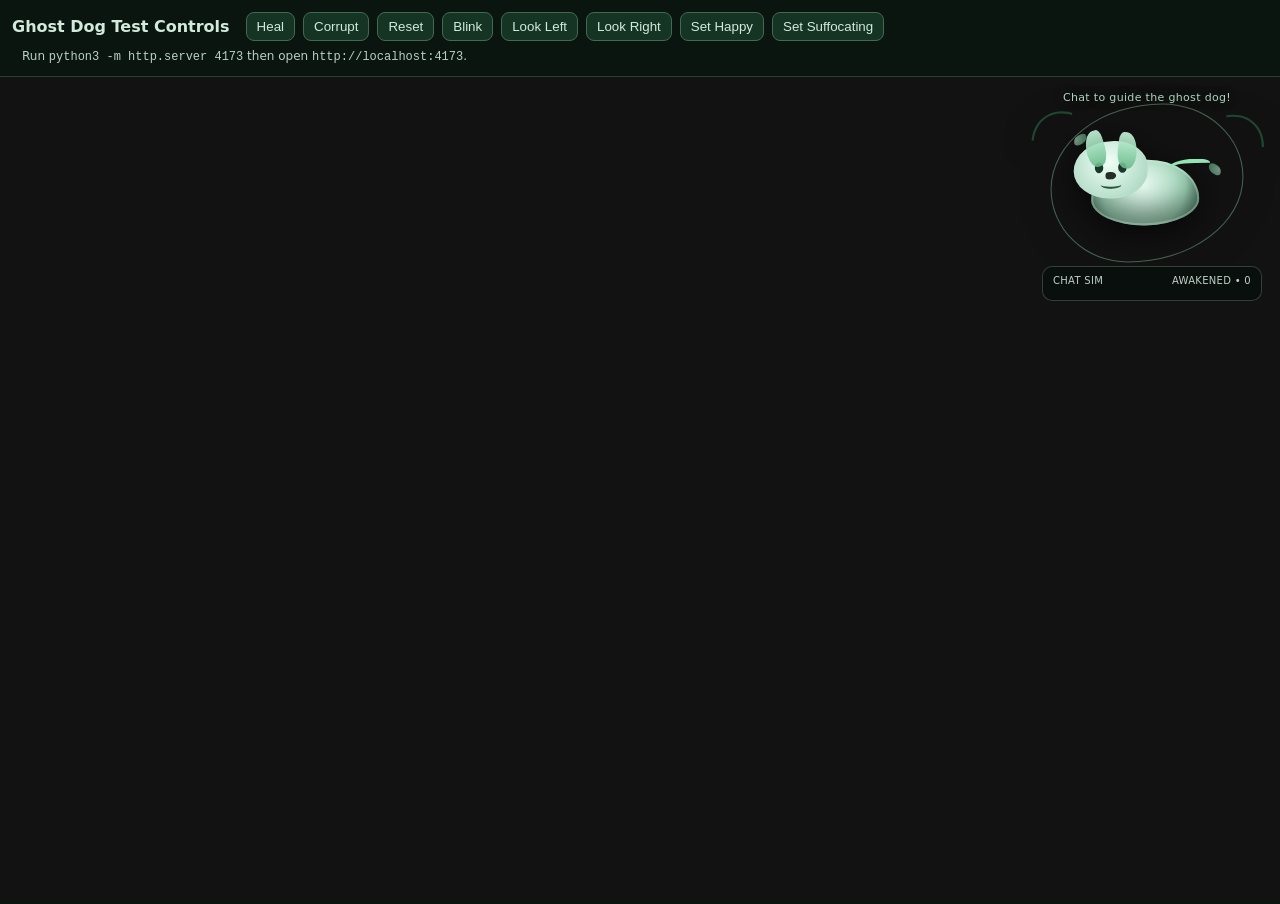
==== index.html @ 4ad8ab8f "Add localhost preview page for ghost dog overlay testing" ====
<!doctype html>
<html lang="en">
  <head>
    <meta charset="UTF-8" />
    <meta name="viewport" content="width=device-width, initial-scale=1.0" />
    <title>Ghost Dog Overlay Local Preview</title>
    <style>
      body {
        margin: 0;
        min-height: 100vh;
        background: #0b1510;
        color: #d2eadb;
        font-family: Inter, system-ui, sans-serif;
        display: grid;
        grid-template-rows: auto 1fr;
      }
      .toolbar {
        padding: 12px;
        border-bottom: 1px solid #294033;
        display: flex;
        flex-wrap: wrap;
        gap: 8px;
        align-items: center;
      }
      .toolbar strong {
        margin-right: 8px;
      }
      button {
        background: #163423;
        color: #d2eadb;
        border: 1px solid #3f6b52;
        border-radius: 8px;
        padding: 6px 10px;
        cursor: pointer;
      }
      button:hover {
        background: #1e4932;
      }
      .note {
        font-size: 12px;
        opacity: 0.88;
        margin-left: 10px;
      }
      .stage {
        position: relative;
      }
      iframe {
        width: 100%;
        height: 100%;
        border: 0;
        background: radial-gradient(circle at 25% 25%, #1a3024, #0b1510 64%);
      }
    </style>
  </head>
  <body>
    <div class="toolbar">
      <strong>Ghost Dog Test Controls</strong>
      <button data-action="heal">Heal</button>
      <button data-action="corrupt">Corrupt</button>
      <button data-action="reset">Reset</button>
      <button data-action="blink">Blink</button>
      <button data-action="lookLeft">Look Left</button>
      <button data-action="lookRight">Look Right</button>
      <button data-state="awakened">Set Happy</button>
      <button data-state="rotten">Set Suffocating</button>
      <span class="note">Run <code>python3 -m http.server 4173</code> then open <code>http://localhost:4173</code>.</span>
    </div>

    <div class="stage">
      <iframe id="overlayFrame" src="overlay/index.html" title="Ghost dog overlay preview"></iframe>
    </div>

    <script>
      const frame = document.getElementById('overlayFrame');

      const sendToOverlay = (payload) => {
        const overlayApi = frame.contentWindow && frame.contentWindow.ChatEye;
        if (!overlayApi || typeof overlayApi.receive !== 'function') return;
        overlayApi.receive(payload);
      };

      document.querySelectorAll('button[data-action]').forEach((button) => {
        button.addEventListener('click', () => {
          sendToOverlay({ type: 'action', action: button.dataset.action });
        });
      });

      document.querySelectorAll('button[data-state]').forEach((button) => {
        button.addEventListener('click', () => {
          sendToOverlay({ type: 'setState', state: button.dataset.state });
        });
      });
    </script>
  </body>
</html>
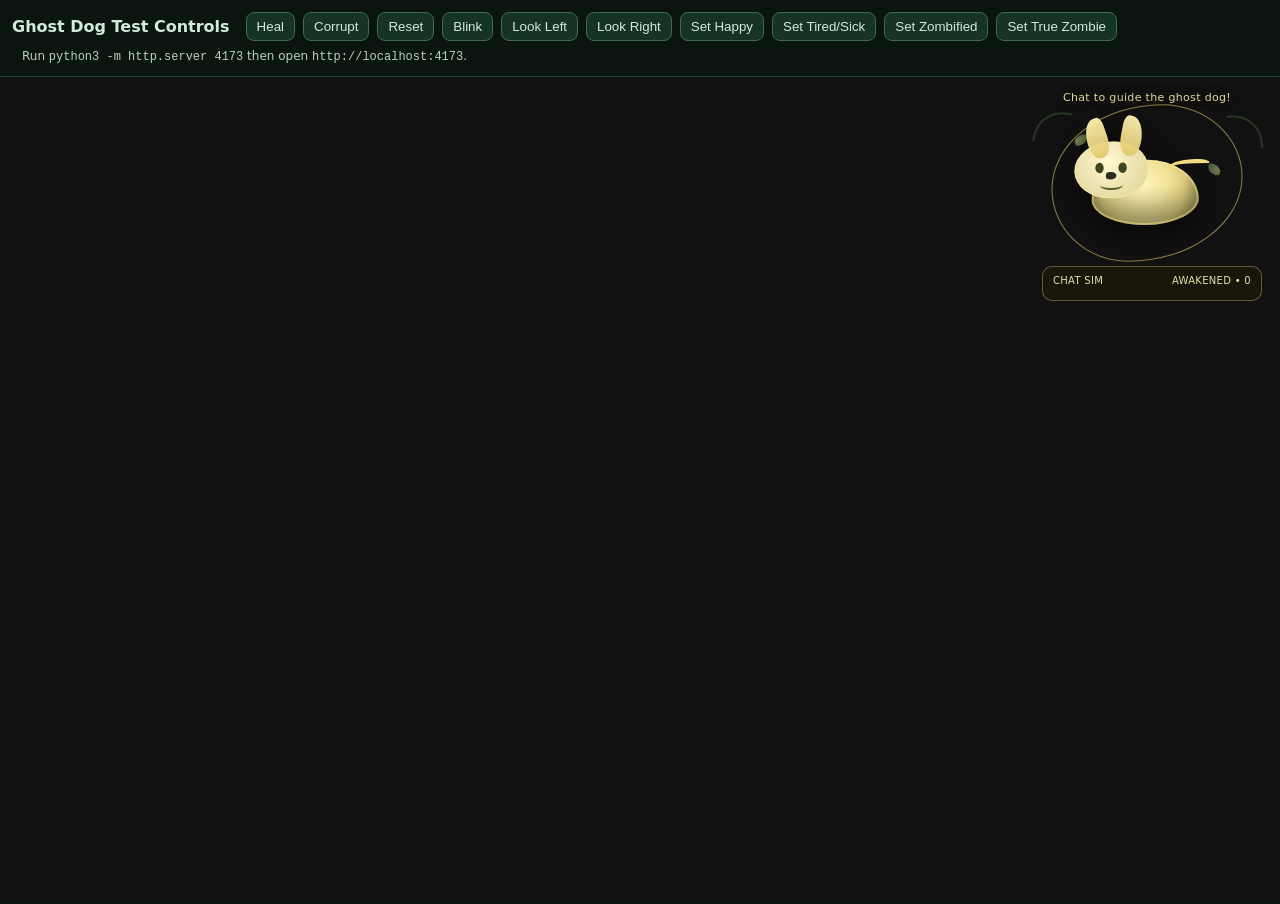
==== commit 8ad15109: "Refine ghost dog visuals with yellow palette and zombie expression cycle" ====
--- a/index.html
+++ b/index.html
@@ -62,7 +62,9 @@
       <button data-action="lookLeft">Look Left</button>
       <button data-action="lookRight">Look Right</button>
       <button data-state="awakened">Set Happy</button>
-      <button data-state="rotten">Set Suffocating</button>
+      <button data-state="corrupted">Set Tired/Sick</button>
+      <button data-state="zombified">Set Zombified</button>
+      <button data-state="rotten">Set True Zombie</button>
       <span class="note">Run <code>python3 -m http.server 4173</code> then open <code>http://localhost:4173</code>.</span>
     </div>
 
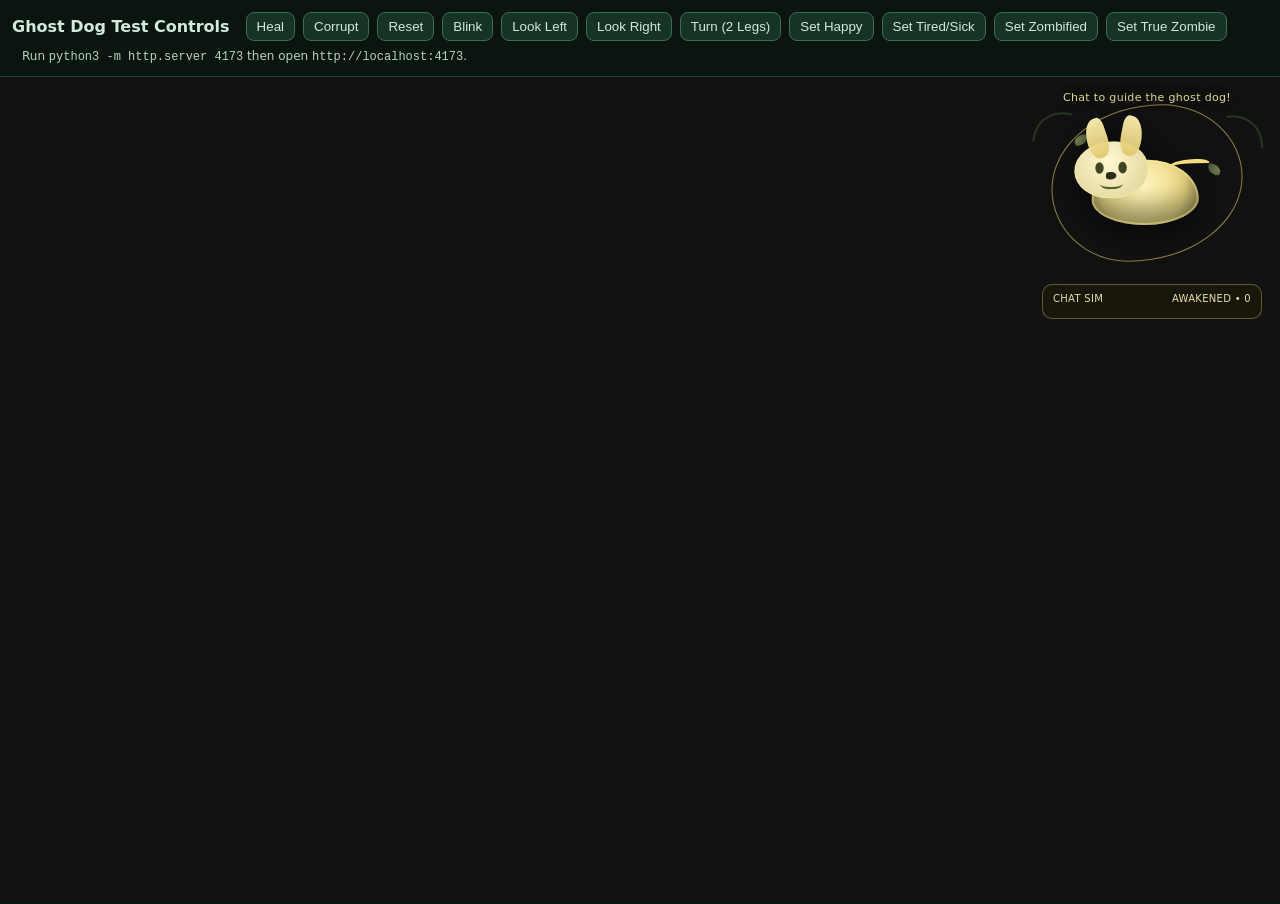
==== commit 88c71ee2: "Add expressive emotion set, turn reaction, and lower chat sim" ====
--- a/index.html
+++ b/index.html
@@ -61,6 +61,7 @@
       <button data-action="blink">Blink</button>
       <button data-action="lookLeft">Look Left</button>
       <button data-action="lookRight">Look Right</button>
+      <button data-action="turn">Turn (2 Legs)</button>
       <button data-state="awakened">Set Happy</button>
       <button data-state="corrupted">Set Tired/Sick</button>
       <button data-state="zombified">Set Zombified</button>
